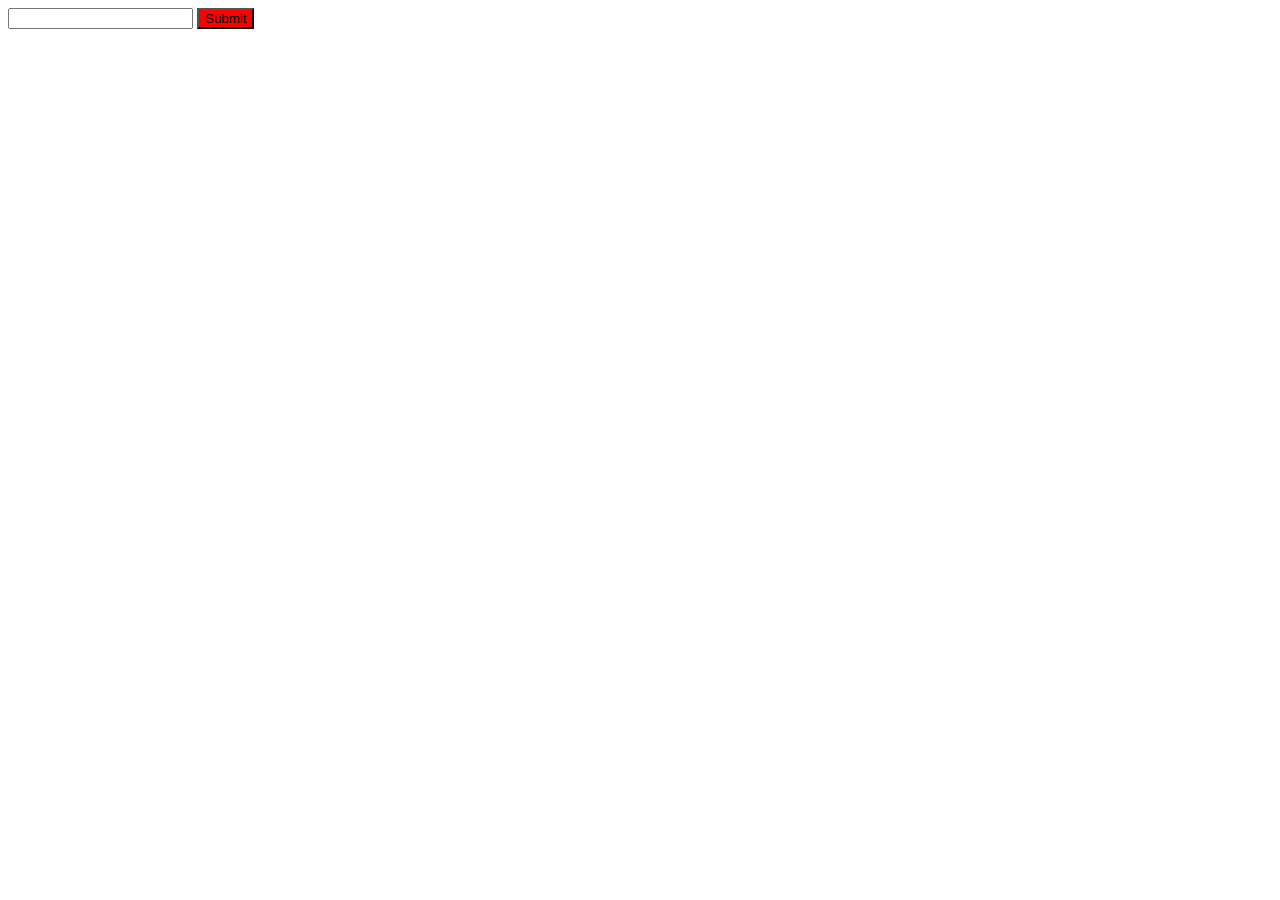
==== 06-selectors/index.html @ d5fe7a9b "4일차" ====
<!DOCTYPE html>
<html lang="en">
  <head>
    <meta charset="UTF-8" />
    <meta name="viewport" content="width=device-width, initial-scale=1.0" />
    <title>Document</title>
    <style>
      .submit {
        background-color: red;
      }
    </style>
  </head>
  <body>
    <div class="container">
      <div class="box"></div>
      <div class="box"></div>
      <div class="box">
        <input type="password" />
        <input type="submit" class="submit" />
      </div>
    </div>
  </body>
</html>
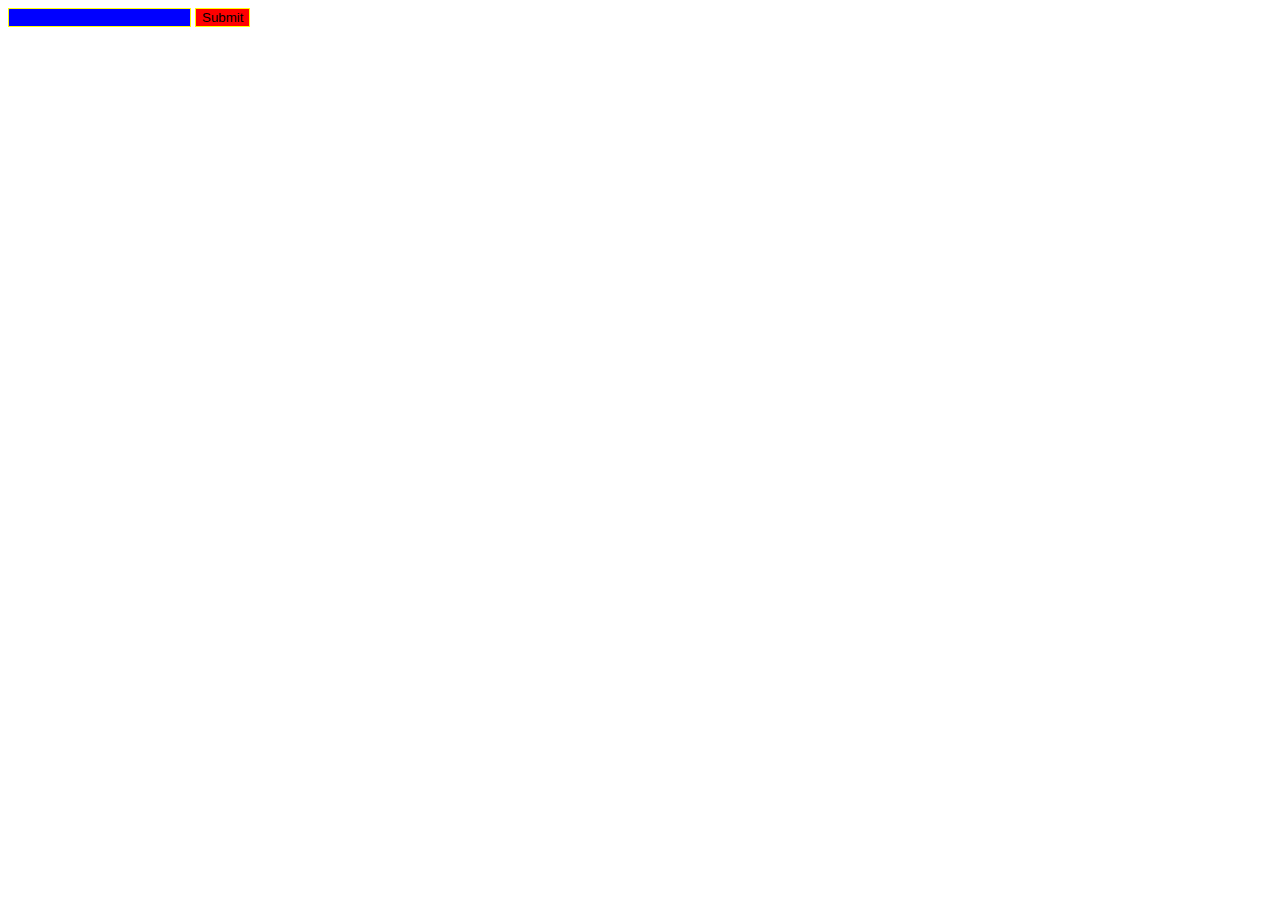
==== commit ccadd9cc: "Update index.html" ====
--- a/06-selectors/index.html
+++ b/06-selectors/index.html
@@ -5,8 +5,14 @@
     <meta name="viewport" content="width=device-width, initial-scale=1.0" />
     <title>Document</title>
     <style>
-      .submit {
+      input[type="submit"] {
         background-color: red;
+      }
+      input[type="password"] {
+        background-color: blue;
+      }
+      input {
+        border: 1px solid yellow;
       }
     </style>
   </head>
@@ -16,7 +22,7 @@
       <div class="box"></div>
       <div class="box">
         <input type="password" />
-        <input type="submit" class="submit" />
+        <input type="submit" />
       </div>
     </div>
   </body>
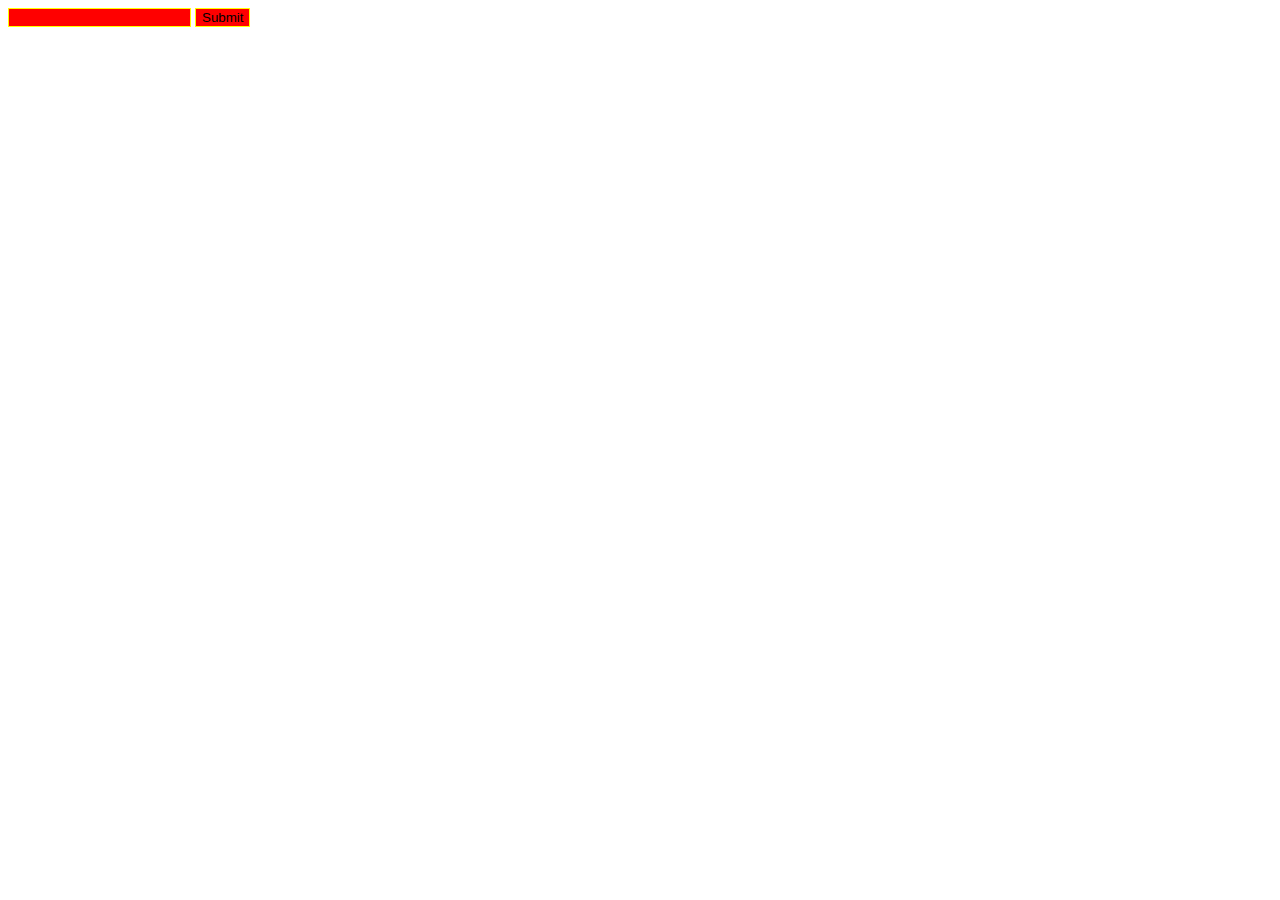
==== commit 056832da: "4일차" ====
--- a/06-selectors/index.html
+++ b/06-selectors/index.html
@@ -5,11 +5,8 @@
     <meta name="viewport" content="width=device-width, initial-scale=1.0" />
     <title>Document</title>
     <style>
-      input[type="submit"] {
+      input[required="required"] {
         background-color: red;
-      }
-      input[type="password"] {
-        background-color: blue;
       }
       input {
         border: 1px solid yellow;
@@ -21,8 +18,8 @@
       <div class="box"></div>
       <div class="box"></div>
       <div class="box">
-        <input type="password" />
-        <input type="submit" />
+        <input type="password" required="required" />
+        <input type="submit" required="required" />
       </div>
     </div>
   </body>
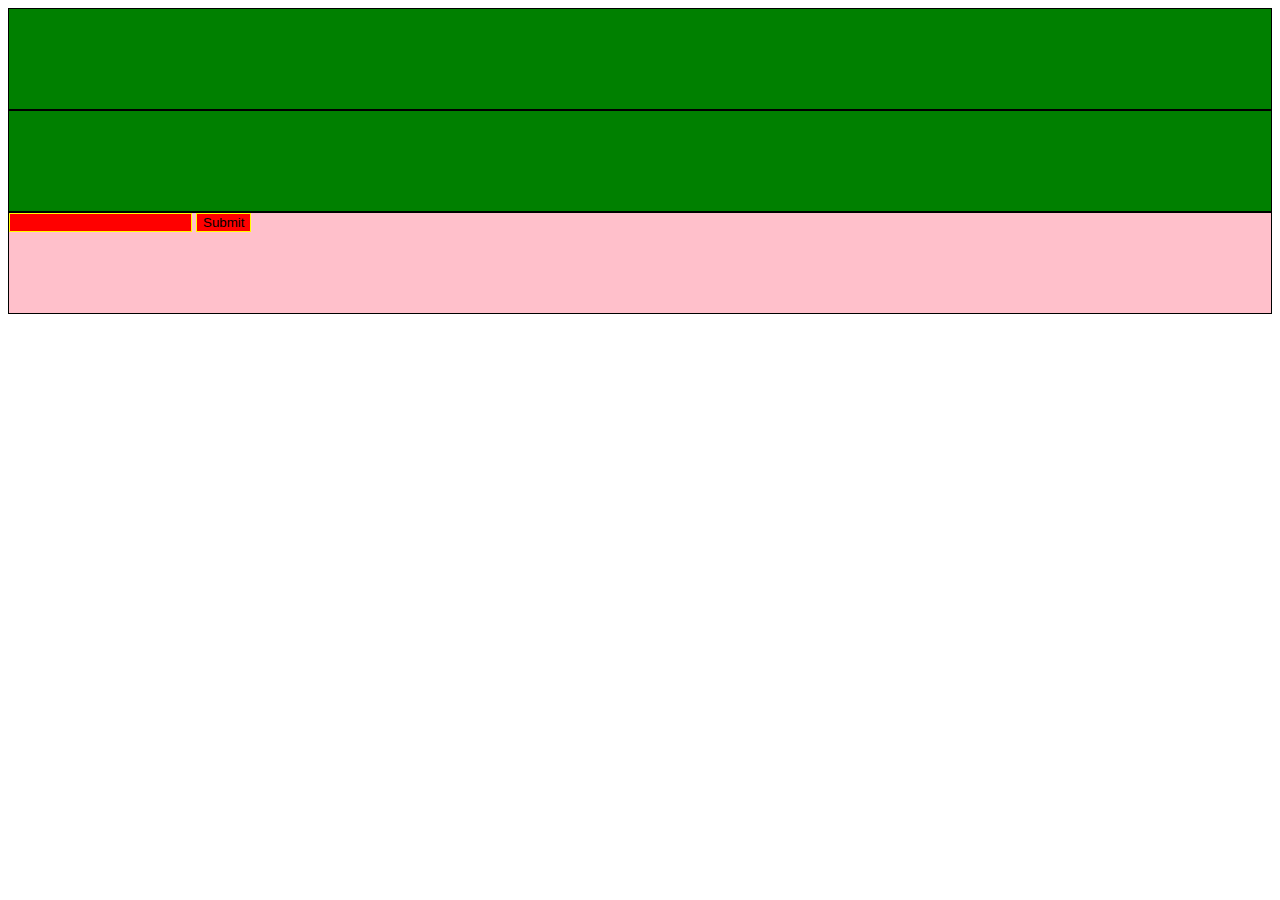
==== commit fd794d6b: "4일차" ====
--- a/06-selectors/index.html
+++ b/06-selectors/index.html
@@ -10,6 +10,15 @@
       }
       input {
         border: 1px solid yellow;
+      }
+      .box {
+        background-color: green;
+        display: block;
+        height: 100px;
+        border: 1px solid black;
+      }
+      .box:last-child {
+        background: pink;
       }
     </style>
   </head>
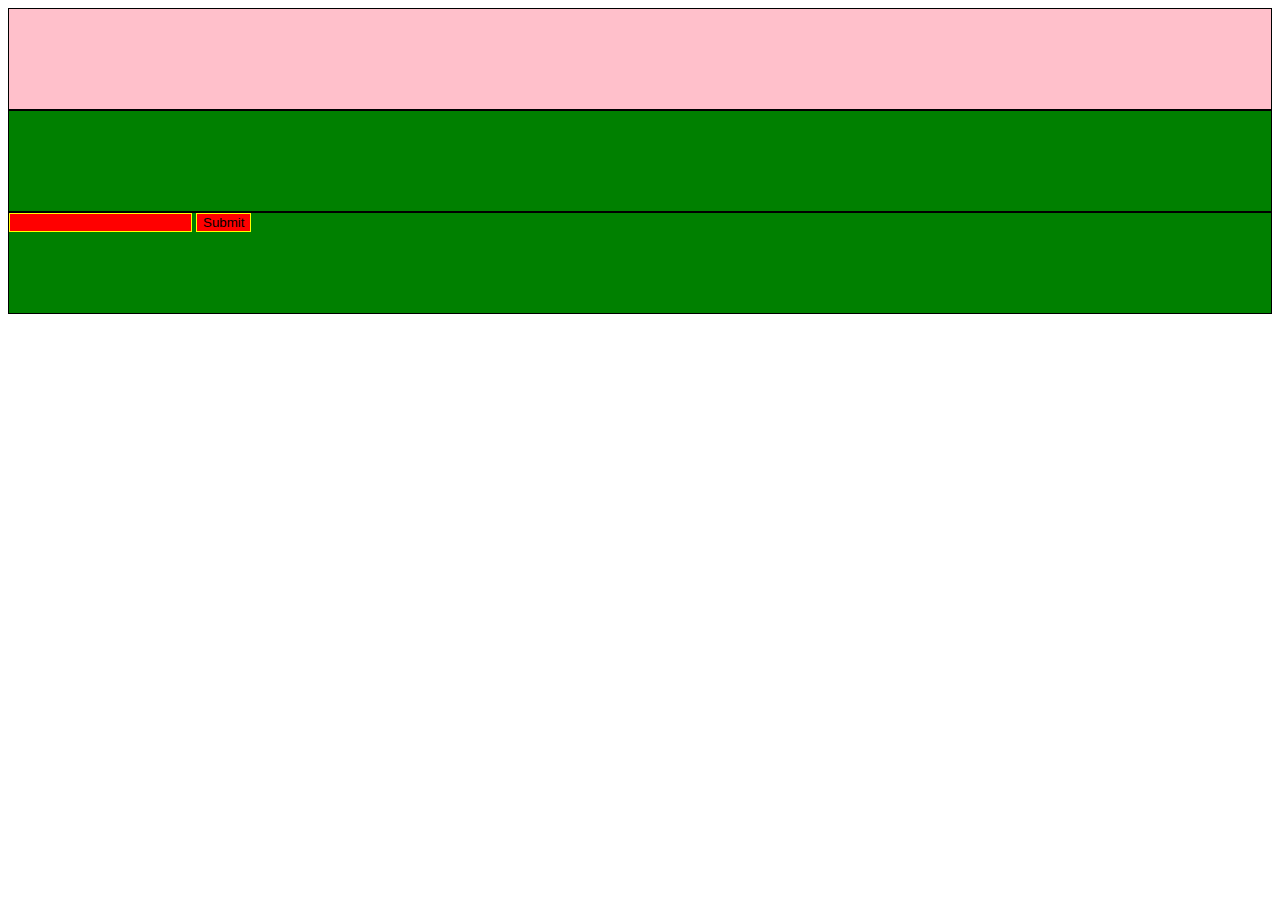
==== commit a5d1be3e: "4일차" ====
--- a/06-selectors/index.html
+++ b/06-selectors/index.html
@@ -17,7 +17,7 @@
         height: 100px;
         border: 1px solid black;
       }
-      .box:last-child {
+      .box:first-child {
         background: pink;
       }
     </style>
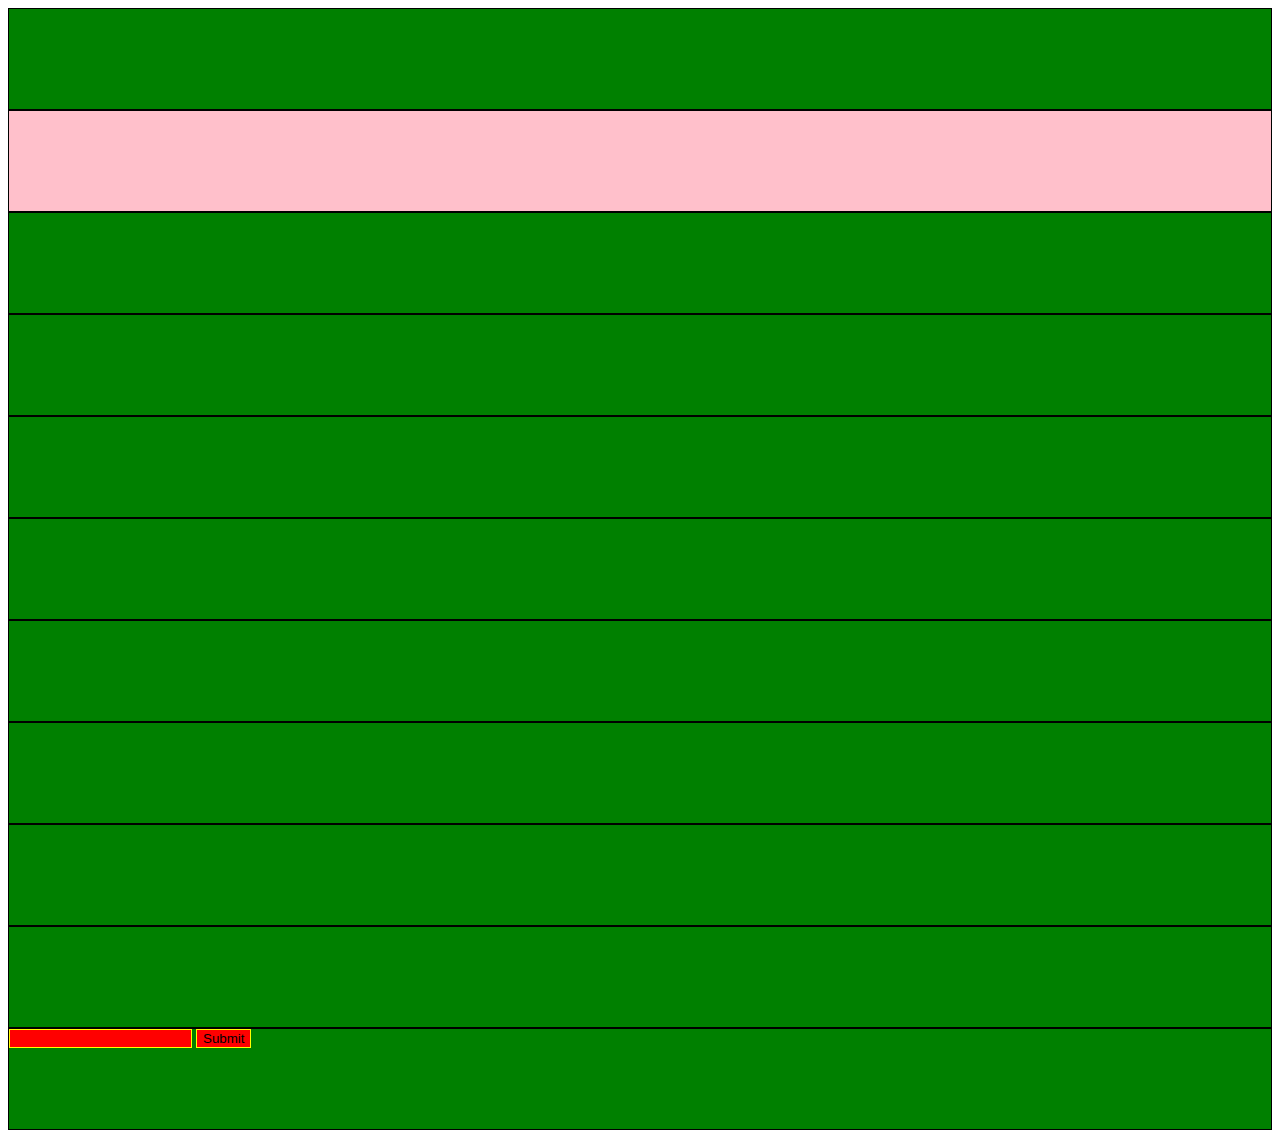
==== commit c104f901: "4일차" ====
--- a/06-selectors/index.html
+++ b/06-selectors/index.html
@@ -17,13 +17,21 @@
         height: 100px;
         border: 1px solid black;
       }
-      .box:first-child {
+      .box:nth-child(2) {
         background: pink;
       }
     </style>
   </head>
   <body>
     <div class="container">
+      <div class="box"></div>
+      <div class="box"></div>
+      <div class="box"></div>
+      <div class="box"></div>
+      <div class="box"></div>
+      <div class="box"></div>
+      <div class="box"></div>
+      <div class="box"></div>
       <div class="box"></div>
       <div class="box"></div>
       <div class="box">
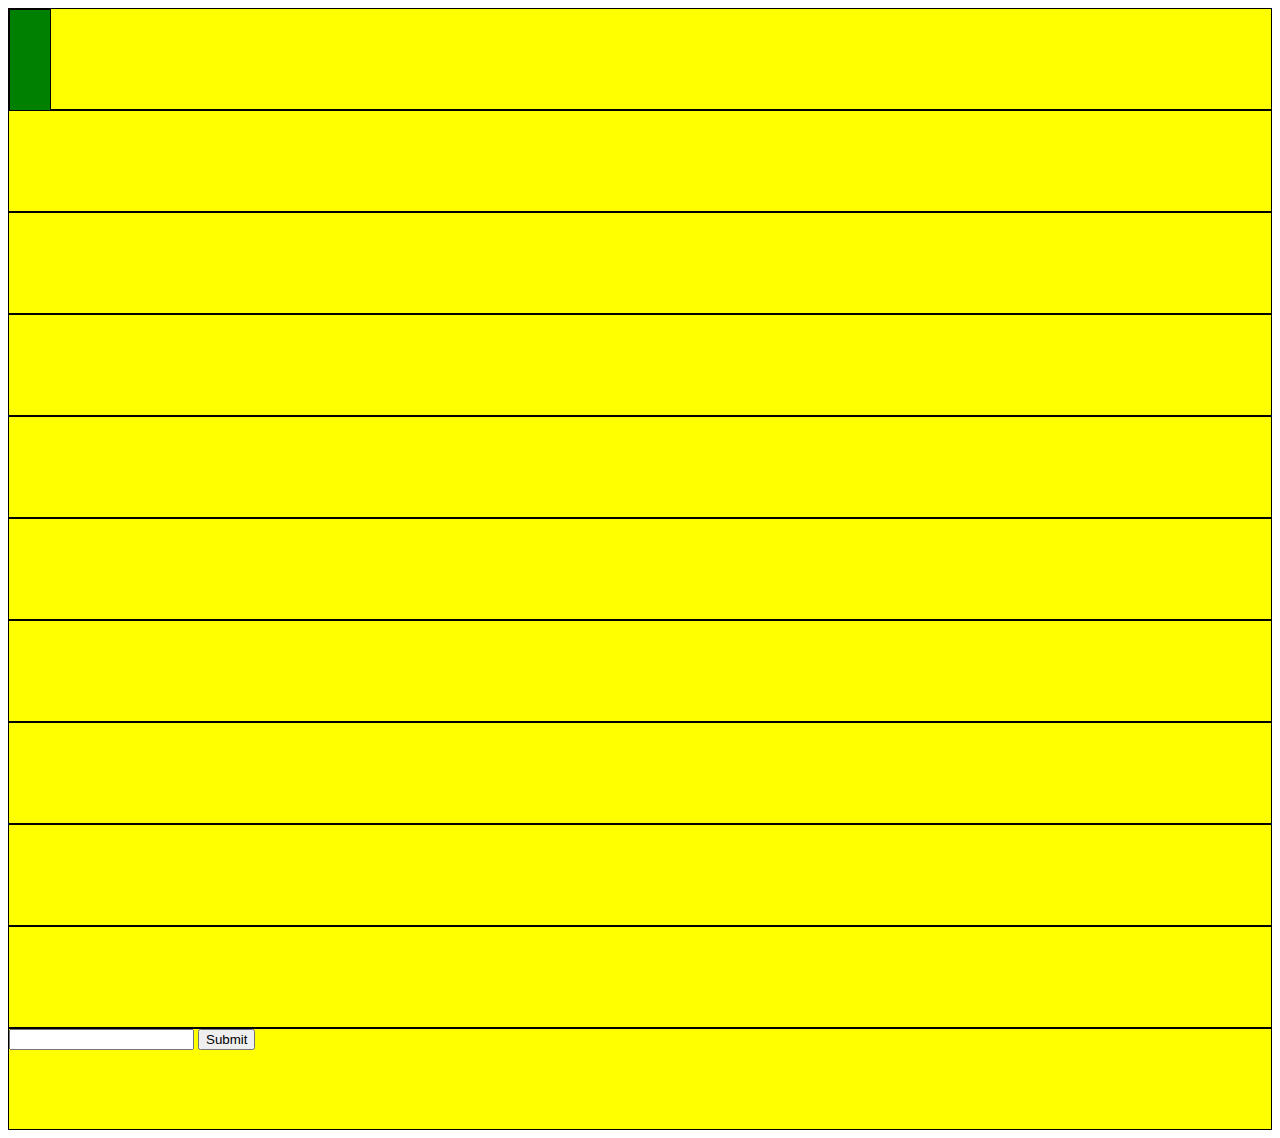
==== commit a18b1efd: "4일차" ====
--- a/06-selectors/index.html
+++ b/06-selectors/index.html
@@ -5,26 +5,40 @@
     <meta name="viewport" content="width=device-width, initial-scale=1.0" />
     <title>Document</title>
     <style>
-      input[required="required"] {
-        background-color: red;
-      }
-      input {
-        border: 1px solid yellow;
-      }
-      .box {
-        background-color: green;
-        display: block;
-        height: 100px;
-        border: 1px solid black;
-      }
-      .box:nth-child(2) {
-        background: pink;
-      }
+      /*  input[required="required"] {
+         background-color: red;
+       } */
+       /* input > .box{
+         border: 1px solid yellow;
+       } */
+       .container > .box {
+         background-color: yellow;
+       }
+       .box{
+         border: 1px solid yellow;
+       }
+       .box {
+         background-color: green;
+         display: block;
+         height: 100px;
+         border: 1px solid black;
+       }
+      /*  .box:nth-child(2) {
+         background: pink;
+       } */
+       .child{
+
+         width: 40px;
+       }
+
+       }
     </style>
   </head>
   <body>
     <div class="container">
-      <div class="box"></div>
+      <div class="box">
+        <div class="box child"></div>
+      </div>
       <div class="box"></div>
       <div class="box"></div>
       <div class="box"></div>
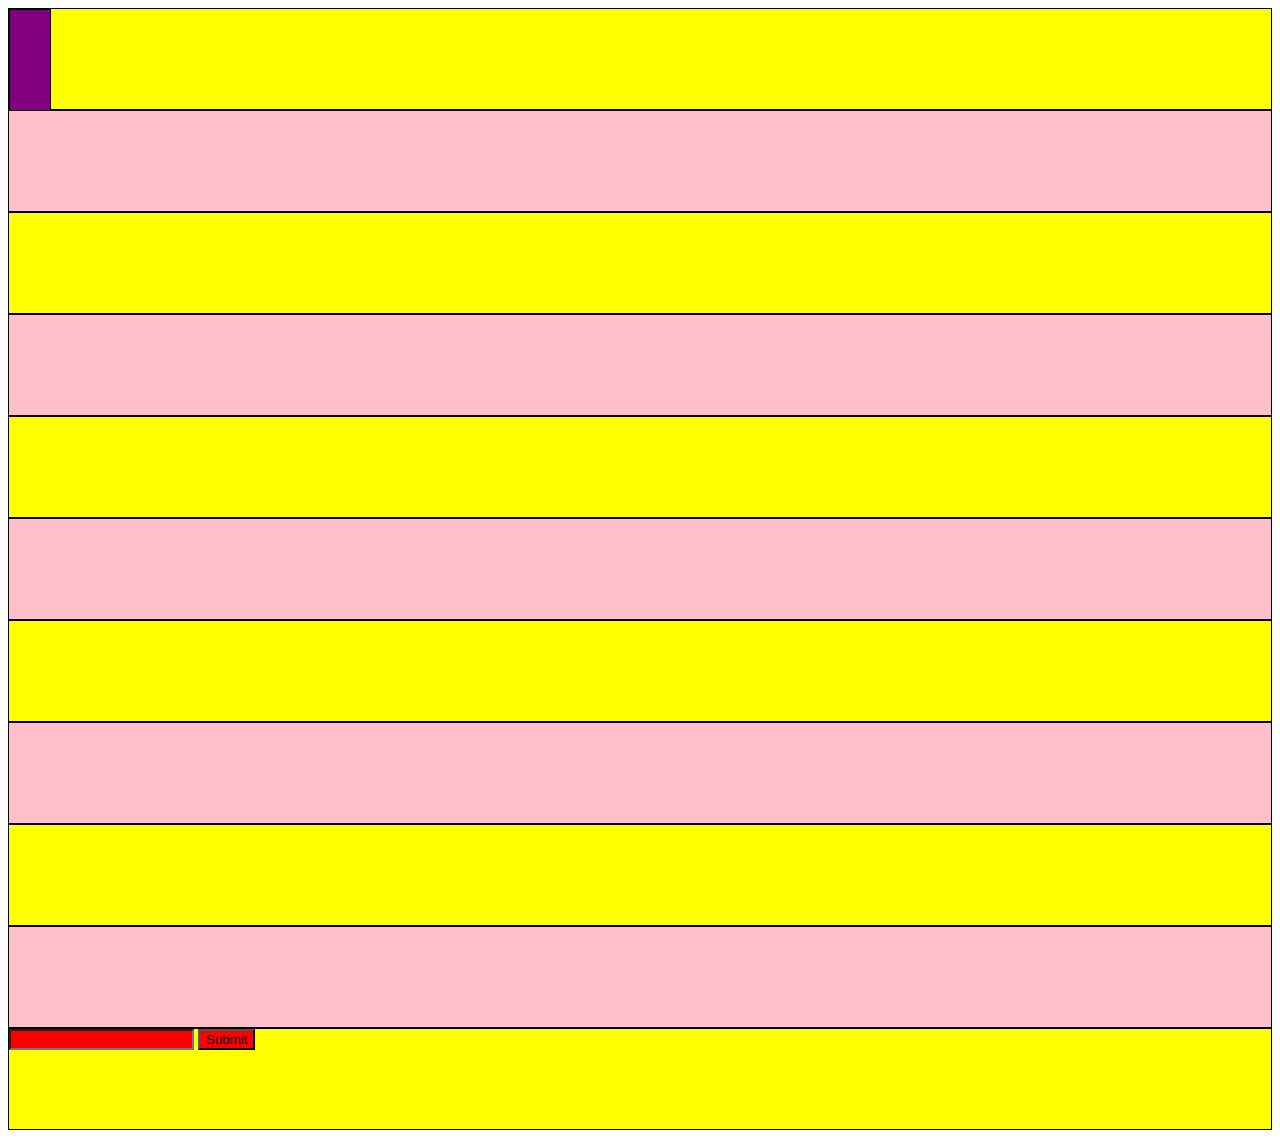
==== commit 790a412a: "4일차" ====
--- a/06-selectors/index.html
+++ b/06-selectors/index.html
@@ -5,33 +5,33 @@
     <meta name="viewport" content="width=device-width, initial-scale=1.0" />
     <title>Document</title>
     <style>
-      /*  input[required="required"] {
-         background-color: red;
-       } */
-       /* input > .box{
-         border: 1px solid yellow;
-       } */
-       .container > .box {
-         background-color: yellow;
-       }
-       .box{
-         border: 1px solid yellow;
-       }
-       .box {
-         background-color: green;
-         display: block;
-         height: 100px;
-         border: 1px solid black;
-       }
-      /*  .box:nth-child(2) {
-         background: pink;
-       } */
-       .child{
+      input[required="required"] {
+        background-color: red;
+      }
+      input > .box{
+        border: 1px solid yellow;
+      }
+      .container > .box {
+        background-color: yellow;
+      }
+      .box{
+        border: 1px solid yellow;
+      }
+      .box {
+        background-color: green;
+        display: block;
+        height: 100px;
+        border: 1px solid black;
+      }
+      .box:nth-child(2n) {
+        background: pink;
+      }
+      .child{
+       background-color: purple;
+       width: 40px;
+      }
 
-         width: 40px;
-       }
-
-       }
+      }
     </style>
   </head>
   <body>
